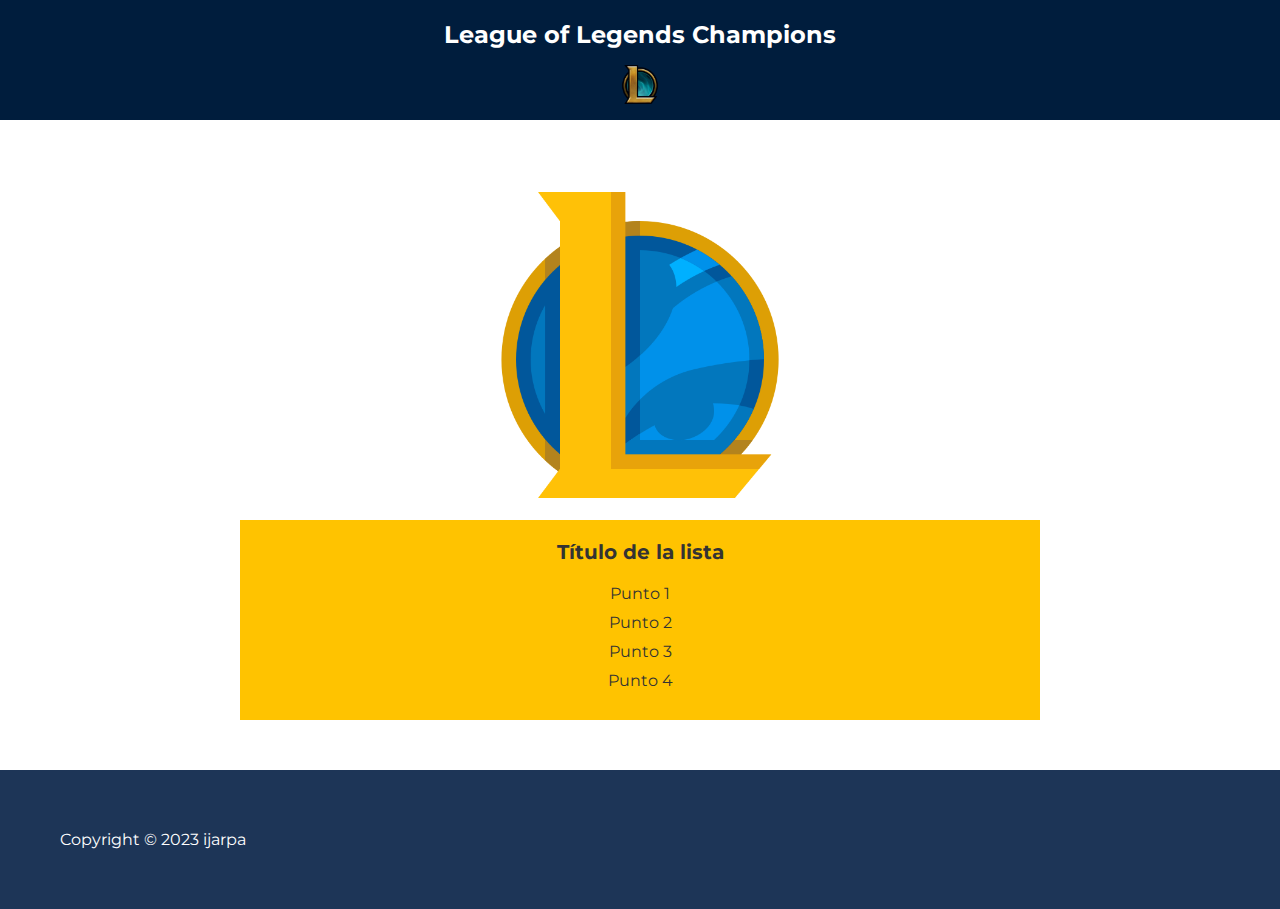
==== Project_League_of_legend/index.html @ 91b9a419 "Update" ====
<!DOCTYPE html>
<html lang="en">
    <head>
        <meta charset="UTF-8">
        <meta http-equiv="X-UA-Compatible" content="IE=edge">
        <meta name="viewport" content="width=device-width, initial-scale=1.0">
        <title>LOL Home</title>
        <link rel="stylesheet" href="style/style.css">
    </head>
    <body>
        <header>
            <h1>League of Legends Champions</h1>
            <a href="">
                <img id="logo" src="images/LoL_icon.png" alt="Lol_logo">
            </a>
        </header>
        <main>
        <img id="champ-img" src="images/league-of-legends.png" alt="Imagen de prueba">
            <div class="text-box">
                <h2>Título de la lista</h2>
                <ul>
                    <li>Punto 1</li>
                    <li>Punto 2</li>
                    <li>Punto 3</li>
                    <li>Punto 4</li>
                </ul>
            </div>
        </main>
        <footer>
            <p class="copyright">Copyright &copy; 2023 ijarpa</p>
        </footer>
    </body>
</html>
---- Project_League_of_legend/style/style.css ----
@import url('https://fonts.googleapis.com/css2?family=Montserrat:wght@100;400&family=Raleway:wght@200&display=swap');


* {
  margin: 0;
  padding: 0;
  box-sizing: border-box;
  font-family: 'Montserrat', sans-serif;
}

header {
  background-color: #001d3d;
  height: 120px;
  display: grid;
  text-align: center;
}

#logo {
    width: 3%;
    display: block;
    margin: 0 auto;
}

header h1 {
  margin-top: 20px;
  color: #fff;
  font-size: 24px;
}

main {
  display: flex;
  flex-direction: column;
  align-items: center;
  background-color: #fff;
  padding: 50px 0;
}

.text-box {
  width: 800px;
  background-color: #ffc300;
  padding: 20px;
  color: #333;
  text-align: center;
}

#champ-img {
  max-width: 350px;
}

h2 {
  font-size: 20px;
  margin-bottom: 20px;
}

ul {
  list-style: none;
}

li {
  margin-bottom: 10px;
}

footer {
    background-color: #1d3557;
    color: white;
    padding: 60px;
    display: grid;
    grid-template-columns: repeat(3, 1fr);
}
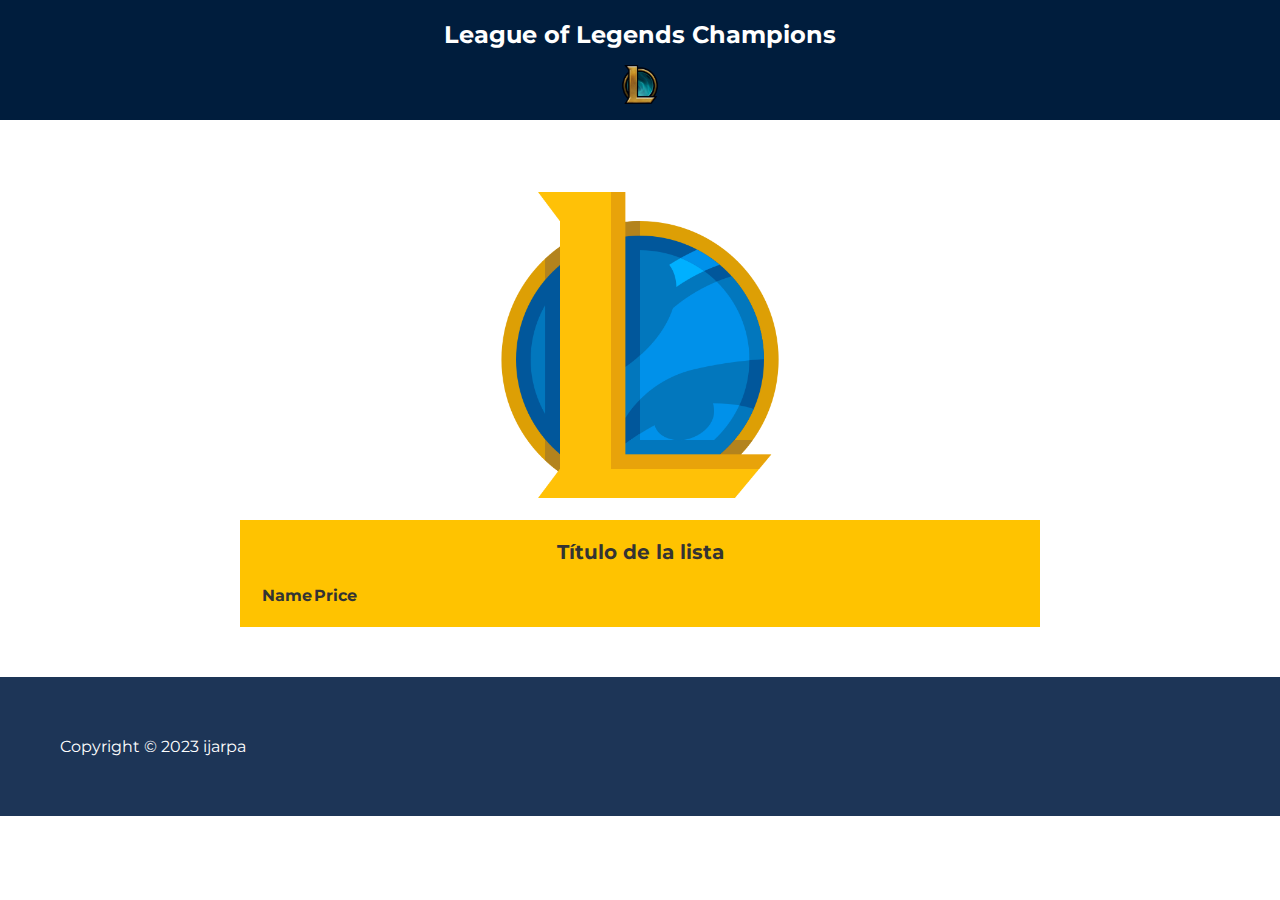
==== commit 2e851449: "test API SW" ====
--- a/Project_League_of_legend/index.html
+++ b/Project_League_of_legend/index.html
@@ -18,16 +18,20 @@
         <img id="champ-img" src="images/league-of-legends.png" alt="Imagen de prueba">
             <div class="text-box">
                 <h2>Título de la lista</h2>
-                <ul>
-                    <li>Punto 1</li>
-                    <li>Punto 2</li>
-                    <li>Punto 3</li>
-                    <li>Punto 4</li>
-                </ul>
+                <table id="starship-list">
+                    <thead>
+                      <tr>
+                        <th>Name</th>
+                        <th>Price</th>
+                      </tr>
+                    </thead>
+                    <tbody></tbody>
+                </table>
             </div>
         </main>
         <footer>
             <p class="copyright">Copyright &copy; 2023 ijarpa</p>
         </footer>
+        <script src="script/script.js"></script>
     </body>
 </html>
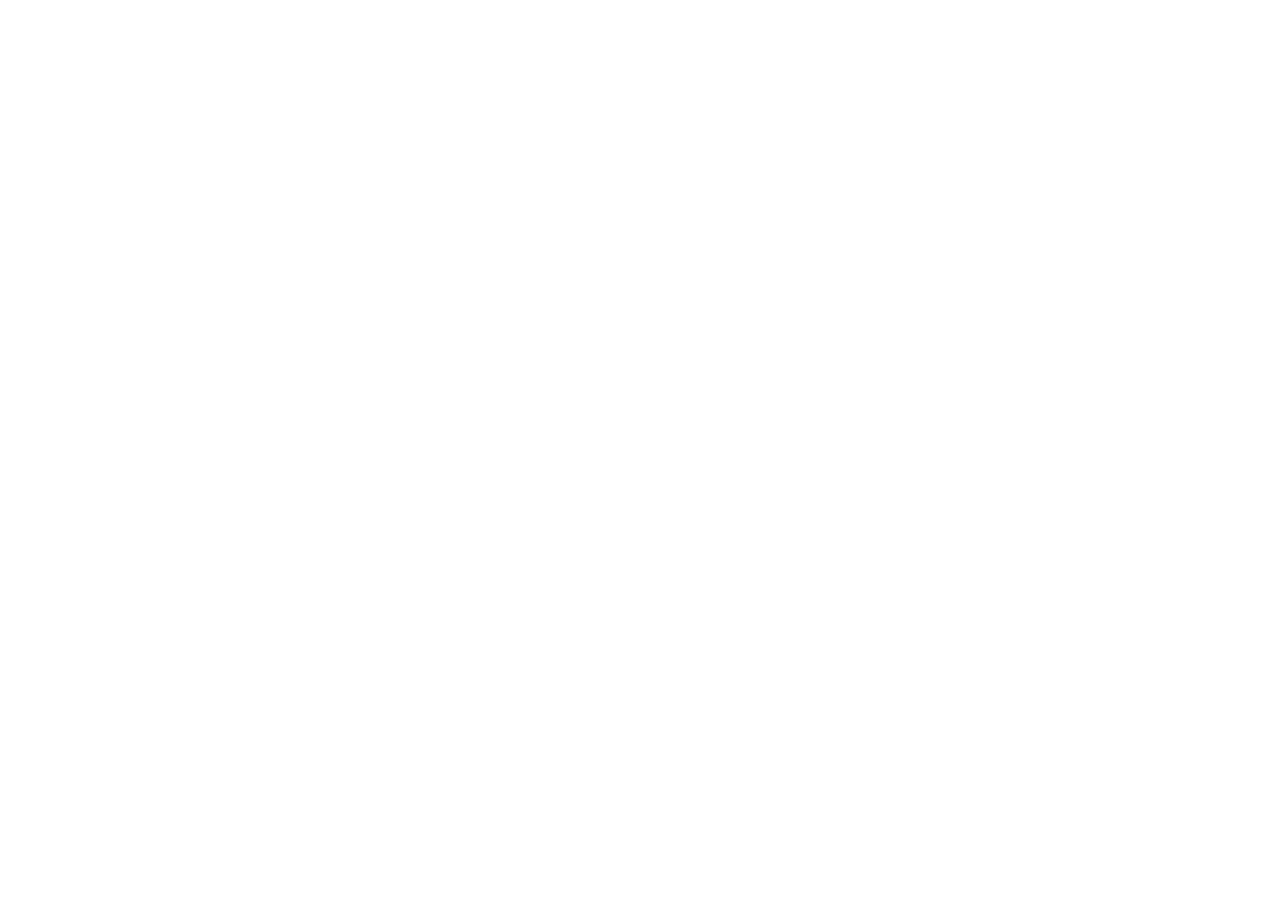
==== commit 3747c882: "Update" ====
--- a/Project_League_of_legend/index.html
+++ b/Project_League_of_legend/index.html
@@ -1,37 +1,14 @@
 <!DOCTYPE html>
 <html lang="en">
-    <head>
-        <meta charset="UTF-8">
-        <meta http-equiv="X-UA-Compatible" content="IE=edge">
-        <meta name="viewport" content="width=device-width, initial-scale=1.0">
-        <title>LOL Home</title>
-        <link rel="stylesheet" href="style/style.css">
-    </head>
-    <body>
-        <header>
-            <h1>League of Legends Champions</h1>
-            <a href="">
-                <img id="logo" src="images/LoL_icon.png" alt="Lol_logo">
-            </a>
-        </header>
-        <main>
-        <img id="champ-img" src="images/league-of-legends.png" alt="Imagen de prueba">
-            <div class="text-box">
-                <h2>Título de la lista</h2>
-                <table id="starship-list">
-                    <thead>
-                      <tr>
-                        <th>Name</th>
-                        <th>Price</th>
-                      </tr>
-                    </thead>
-                    <tbody></tbody>
-                </table>
-            </div>
-        </main>
-        <footer>
-            <p class="copyright">Copyright &copy; 2023 ijarpa</p>
-        </footer>
-        <script src="script/script.js"></script>
-    </body>
+<head>
+    <meta charset="UTF-8">
+    <meta http-equiv="X-UA-Compatible" content="IE=edge">
+    <meta name="viewport" content="width=device-width, initial-scale=1.0">
+    <title>Document</title>
+</head>
+<body>
+    <div id="app">
+    </div>
+    <script src="script/script.js" type="module"></script>
+</body>
 </html>
